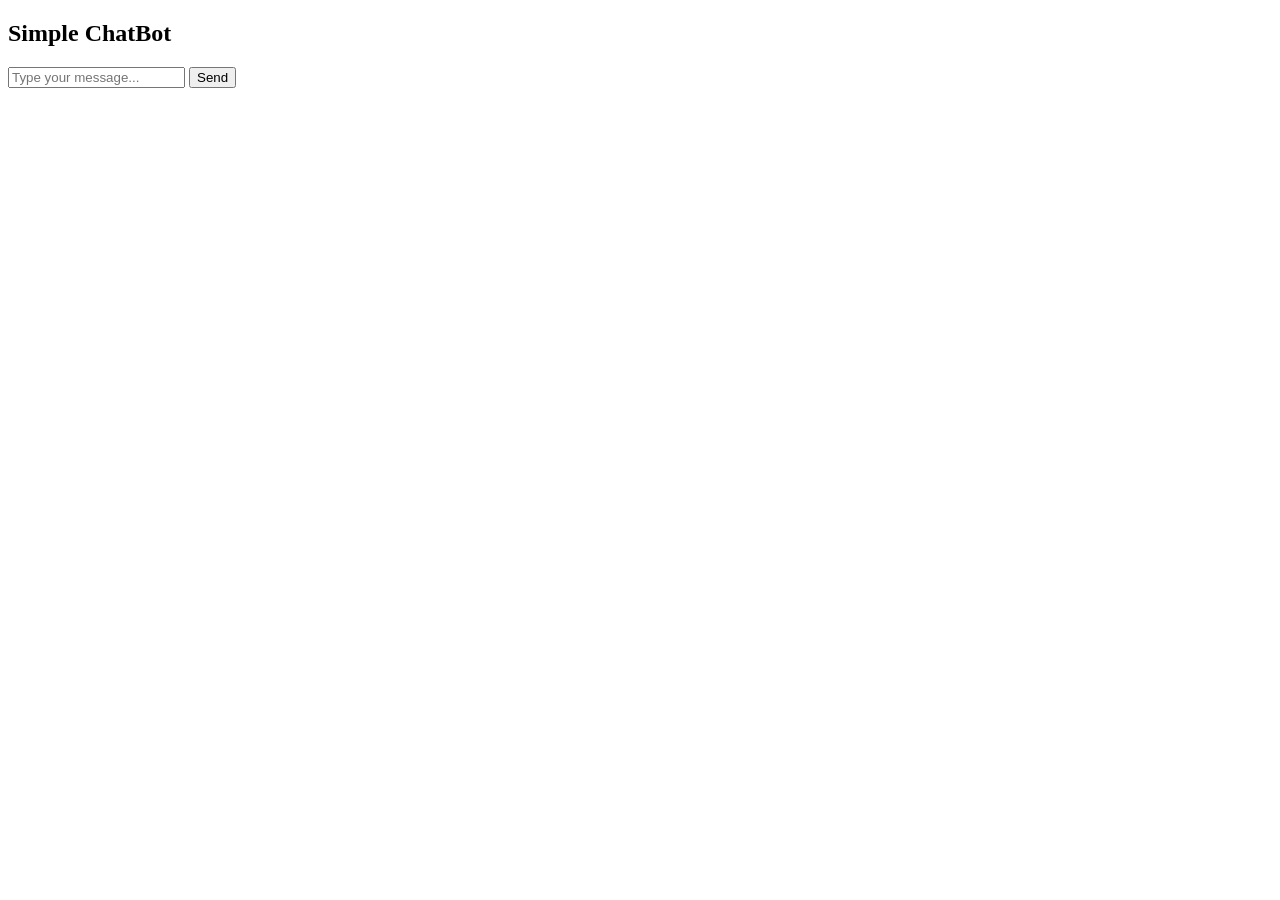
==== ph_land/app/templates/chatbot.html @ b51749e7 "Initial ph_land commit" ====
<!DOCTYPE html>
<html>

<head>

    <meta charset="UTF-8">

    <title>Simple ChatBot</title>

    <link rel="stylesheet" href="/static/chatbot/chatbot.css">

</head>

<body>

<div class="container">

    <h2>Simple ChatBot</h2>

    <div id="chat"></div>

    <div class="input-row">

        <input
            id="message"
            placeholder="Type your message..."
        >

        <button onclick="sendMessage()">
            Send
        </button>

    </div>

</div>

<script src="static/chatbot/chatbot.js"></script>

</body>

</html>
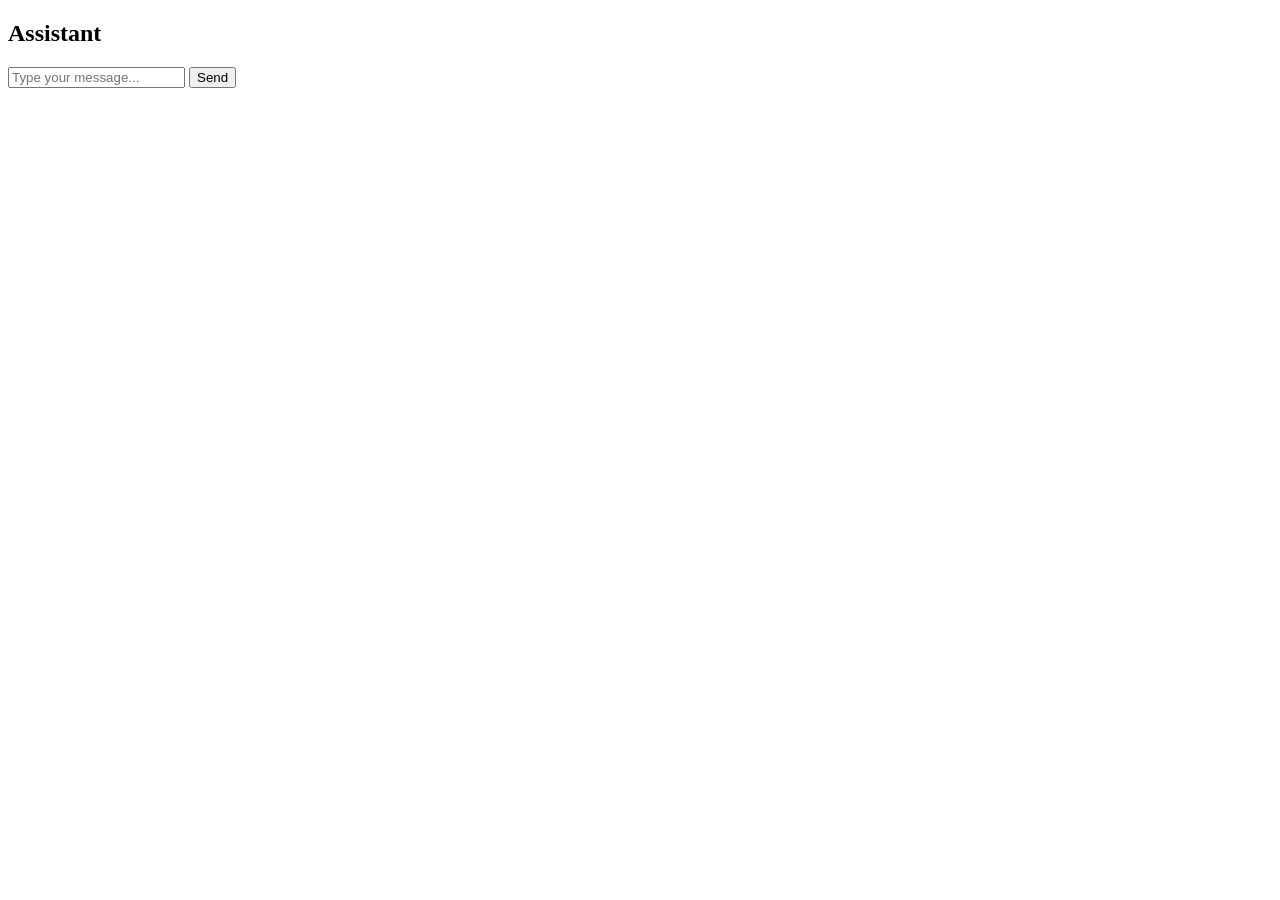
==== commit fd556204: "lead capture improve" ====
--- a/ph_land/app/templates/chatbot.html
+++ b/ph_land/app/templates/chatbot.html
@@ -5,7 +5,7 @@
 
     <meta charset="UTF-8">
 
-    <title>Simple ChatBot</title>
+    <title>Assistant</title>
 
     <link rel="stylesheet" href="/static/chatbot/chatbot.css">
 
@@ -15,15 +15,18 @@
 
 <div class="container">
 
-    <h2>Simple ChatBot</h2>
+    <h2>Assistant</h2>
 
     <div id="chat"></div>
 
     <div class="input-row">
-
+        <div id="limit-message" style="display:none; color:red; font-size:0.85em; margin-top:4px;">
+            Limit of 100 characters reached
+        </div>
         <input
             id="message"
             placeholder="Type your message..."
+            maxlength="100"
         >
 
         <button onclick="sendMessage()">
